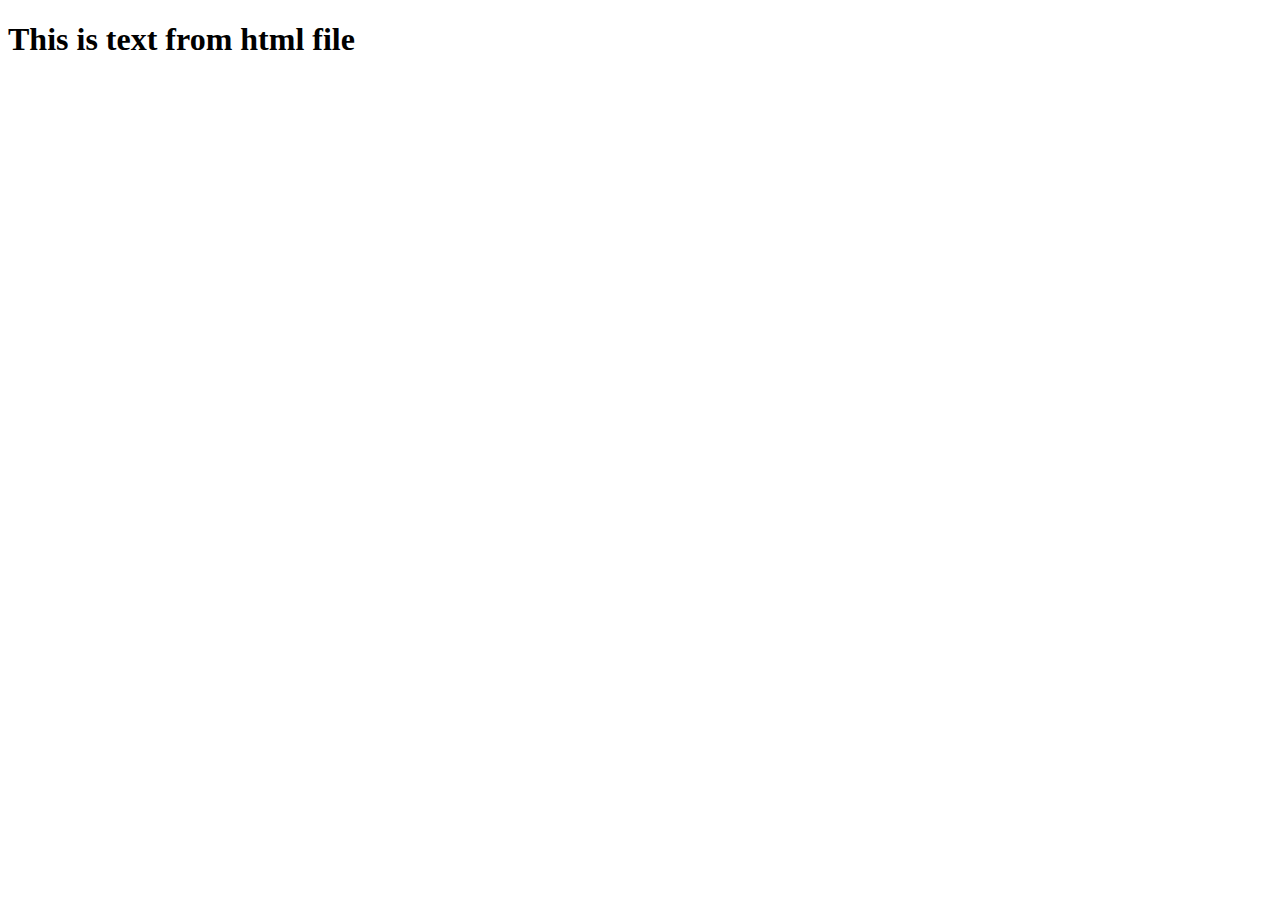
==== intro.html @ a7006812 "files are and modified for linkedin post" ====
<!DOCTYPE html>
<html lang="en">
  <head>
    <meta charset="UTF-8" />
    <meta http-equiv="X-UA-Compatible" content="IE=edge" />
    <meta name="viewport" content="width=device-width, initial-scale=1.0" />
    <title>Document</title>
  </head>
  <body>
    <h1>This is text from html file</h1>
  </body>
</html>
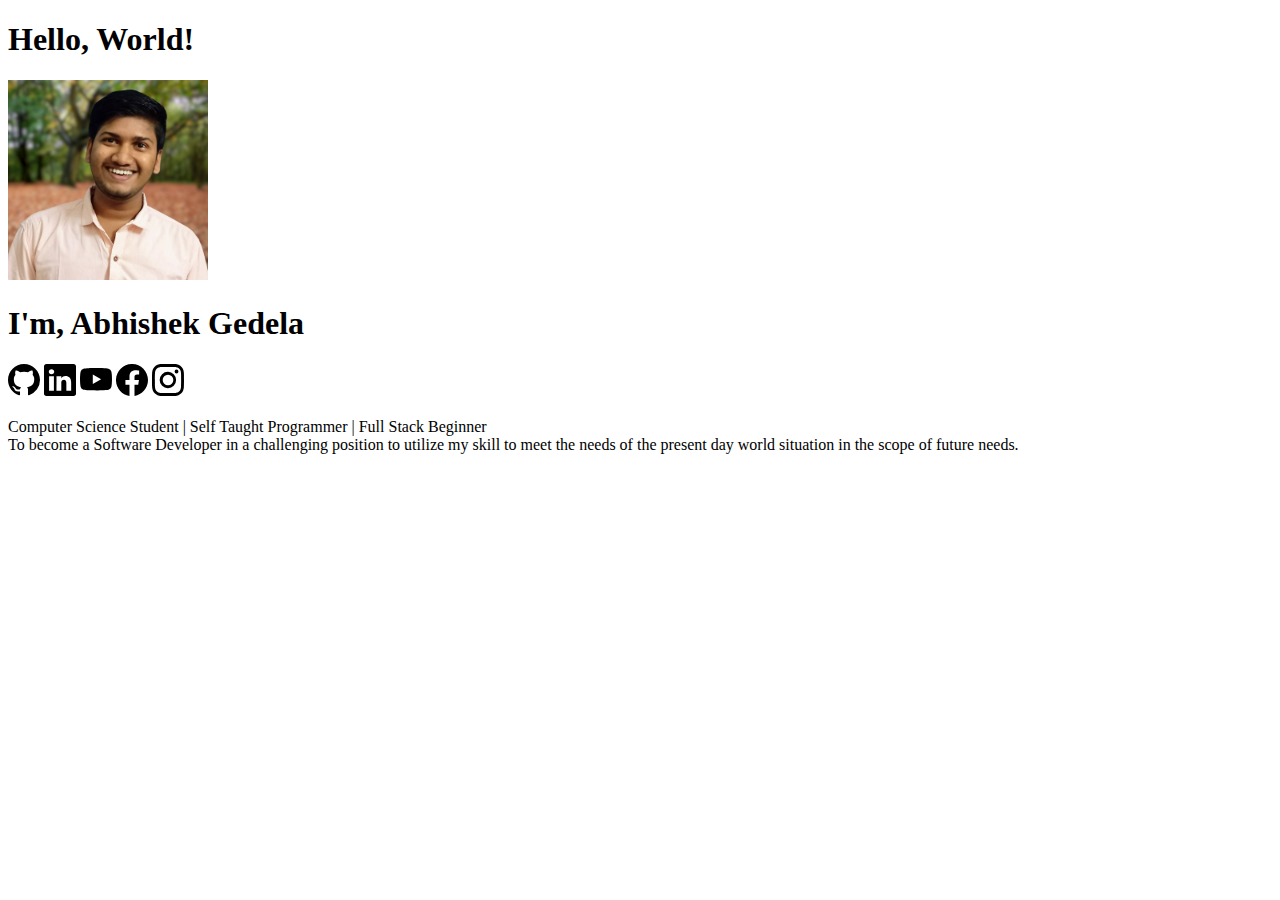
==== commit 228af913: "status preparation for 15aug2022" ====
--- a/intro.html
+++ b/intro.html
@@ -1,12 +1,107 @@
 <!DOCTYPE html>
 <html lang="en">
   <head>
-    <meta charset="UTF-8" />
-    <meta http-equiv="X-UA-Compatible" content="IE=edge" />
-    <meta name="viewport" content="width=device-width, initial-scale=1.0" />
-    <title>Document</title>
+    <meta charset="utf-8" />
+    <meta name="viewport" content="width=device-width, initial-scale=1" />
+    <title>Introduction</title>
+    <link
+      href="https://cdn.jsdelivr.net/npm/bootstrap@5.2.0/dist/css/bootstrap.min.css"
+      rel="stylesheet"
+      integrity="sha384-gH2yIJqKdNHPEq0n4Mqa/HGKIhSkIHeL5AyhkYV8i59U5AR6csBvApHHNl/vI1Bx"
+      crossorigin="anonymous"
+    />
   </head>
-  <body>
-    <h1>This is text from html file</h1>
+  <body class="bg-info">
+    <div class="container">
+      <h1 class="text-center text-warning">Hello, World!</h1>
+      <div class="text-center">
+        <img
+          src="profilePic2.jpg"
+          class="img-fluid rounded-circle"
+          width="200"
+          alt="pic"
+        />
+      </div>
+      <h1 class="text-center text-dark">I'm, Abhishek Gedela</h1>
+      <div class="container text-center d-flex justify-content-around">
+        <svg
+          xmlns="http://www.w3.org/2000/svg"
+          width="32"
+          height="32"
+          fill="currentColor"
+          class="bi bi-github text-warning"
+          viewBox="0 0 16 16"
+        >
+          <path
+            d="M8 0C3.58 0 0 3.58 0 8c0 3.54 2.29 6.53 5.47 7.59.4.07.55-.17.55-.38 0-.19-.01-.82-.01-1.49-2.01.37-2.53-.49-2.69-.94-.09-.23-.48-.94-.82-1.13-.28-.15-.68-.52-.01-.53.63-.01 1.08.58 1.23.82.72 1.21 1.87.87 2.33.66.07-.52.28-.87.51-1.07-1.78-.2-3.64-.89-3.64-3.95 0-.87.31-1.59.82-2.15-.08-.2-.36-1.02.08-2.12 0 0 .67-.21 2.2.82.64-.18 1.32-.27 2-.27.68 0 1.36.09 2 .27 1.53-1.04 2.2-.82 2.2-.82.44 1.1.16 1.92.08 2.12.51.56.82 1.27.82 2.15 0 3.07-1.87 3.75-3.65 3.95.29.25.54.73.54 1.48 0 1.07-.01 1.93-.01 2.2 0 .21.15.46.55.38A8.012 8.012 0 0 0 16 8c0-4.42-3.58-8-8-8z"
+          />
+        </svg>
+        <svg
+          xmlns="http://www.w3.org/2000/svg"
+          width="32"
+          height="32"
+          fill="currentColor"
+          class="bi bi-linkedin text-primary"
+          viewBox="0 0 16 16"
+        >
+          <path
+            d="M0 1.146C0 .513.526 0 1.175 0h13.65C15.474 0 16 .513 16 1.146v13.708c0 .633-.526 1.146-1.175 1.146H1.175C.526 16 0 15.487 0 14.854V1.146zm4.943 12.248V6.169H2.542v7.225h2.401zm-1.2-8.212c.837 0 1.358-.554 1.358-1.248-.015-.709-.52-1.248-1.342-1.248-.822 0-1.359.54-1.359 1.248 0 .694.521 1.248 1.327 1.248h.016zm4.908 8.212V9.359c0-.216.016-.432.08-.586.173-.431.568-.878 1.232-.878.869 0 1.216.662 1.216 1.634v3.865h2.401V9.25c0-2.22-1.184-3.252-2.764-3.252-1.274 0-1.845.7-2.165 1.193v.025h-.016a5.54 5.54 0 0 1 .016-.025V6.169h-2.4c.03.678 0 7.225 0 7.225h2.4z"
+          />
+        </svg>
+        <svg
+          xmlns="http://www.w3.org/2000/svg"
+          width="32"
+          height="32"
+          fill="currentColor"
+          class="bi bi-youtube text-danger"
+          viewBox="0 0 16 16"
+        >
+          <path
+            d="M8.051 1.999h.089c.822.003 4.987.033 6.11.335a2.01 2.01 0 0 1 1.415 1.42c.101.38.172.883.22 1.402l.01.104.022.26.008.104c.065.914.073 1.77.074 1.957v.075c-.001.194-.01 1.108-.082 2.06l-.008.105-.009.104c-.05.572-.124 1.14-.235 1.558a2.007 2.007 0 0 1-1.415 1.42c-1.16.312-5.569.334-6.18.335h-.142c-.309 0-1.587-.006-2.927-.052l-.17-.006-.087-.004-.171-.007-.171-.007c-1.11-.049-2.167-.128-2.654-.26a2.007 2.007 0 0 1-1.415-1.419c-.111-.417-.185-.986-.235-1.558L.09 9.82l-.008-.104A31.4 31.4 0 0 1 0 7.68v-.123c.002-.215.01-.958.064-1.778l.007-.103.003-.052.008-.104.022-.26.01-.104c.048-.519.119-1.023.22-1.402a2.007 2.007 0 0 1 1.415-1.42c.487-.13 1.544-.21 2.654-.26l.17-.007.172-.006.086-.003.171-.007A99.788 99.788 0 0 1 7.858 2h.193zM6.4 5.209v4.818l4.157-2.408L6.4 5.209z"
+          />
+        </svg>
+        <svg
+          xmlns="http://www.w3.org/2000/svg"
+          width="32"
+          height="32"
+          fill="currentColor"
+          class="bi bi-facebook text-primary"
+          viewBox="0 0 16 16"
+        >
+          <path
+            d="M16 8.049c0-4.446-3.582-8.05-8-8.05C3.58 0-.002 3.603-.002 8.05c0 4.017 2.926 7.347 6.75 7.951v-5.625h-2.03V8.05H6.75V6.275c0-2.017 1.195-3.131 3.022-3.131.876 0 1.791.157 1.791.157v1.98h-1.009c-.993 0-1.303.621-1.303 1.258v1.51h2.218l-.354 2.326H9.25V16c3.824-.604 6.75-3.934 6.75-7.951z"
+          />
+        </svg>
+        <svg
+          xmlns="http://www.w3.org/2000/svg"
+          width="32"
+          height="32"
+          fill="currentColor"
+          class="bi bi-instagram text-danger"
+          viewBox="0 0 16 16"
+        >
+          <path
+            d="M8 0C5.829 0 5.556.01 4.703.048 3.85.088 3.269.222 2.76.42a3.917 3.917 0 0 0-1.417.923A3.927 3.927 0 0 0 .42 2.76C.222 3.268.087 3.85.048 4.7.01 5.555 0 5.827 0 8.001c0 2.172.01 2.444.048 3.297.04.852.174 1.433.372 1.942.205.526.478.972.923 1.417.444.445.89.719 1.416.923.51.198 1.09.333 1.942.372C5.555 15.99 5.827 16 8 16s2.444-.01 3.298-.048c.851-.04 1.434-.174 1.943-.372a3.916 3.916 0 0 0 1.416-.923c.445-.445.718-.891.923-1.417.197-.509.332-1.09.372-1.942C15.99 10.445 16 10.173 16 8s-.01-2.445-.048-3.299c-.04-.851-.175-1.433-.372-1.941a3.926 3.926 0 0 0-.923-1.417A3.911 3.911 0 0 0 13.24.42c-.51-.198-1.092-.333-1.943-.372C10.443.01 10.172 0 7.998 0h.003zm-.717 1.442h.718c2.136 0 2.389.007 3.232.046.78.035 1.204.166 1.486.275.373.145.64.319.92.599.28.28.453.546.598.92.11.281.24.705.275 1.485.039.843.047 1.096.047 3.231s-.008 2.389-.047 3.232c-.035.78-.166 1.203-.275 1.485a2.47 2.47 0 0 1-.599.919c-.28.28-.546.453-.92.598-.28.11-.704.24-1.485.276-.843.038-1.096.047-3.232.047s-2.39-.009-3.233-.047c-.78-.036-1.203-.166-1.485-.276a2.478 2.478 0 0 1-.92-.598 2.48 2.48 0 0 1-.6-.92c-.109-.281-.24-.705-.275-1.485-.038-.843-.046-1.096-.046-3.233 0-2.136.008-2.388.046-3.231.036-.78.166-1.204.276-1.486.145-.373.319-.64.599-.92.28-.28.546-.453.92-.598.282-.11.705-.24 1.485-.276.738-.034 1.024-.044 2.515-.045v.002zm4.988 1.328a.96.96 0 1 0 0 1.92.96.96 0 0 0 0-1.92zm-4.27 1.122a4.109 4.109 0 1 0 0 8.217 4.109 4.109 0 0 0 0-8.217zm0 1.441a2.667 2.667 0 1 1 0 5.334 2.667 2.667 0 0 1 0-5.334z"
+          />
+        </svg>
+      </div>
+      <br />
+      <div
+        class="container alert alert-primary text-center text-bold"
+        role="alert"
+      >
+        Computer Science Student | Self Taught Programmer | Full Stack Beginner
+      </div>
+      <div class="alert alert-success text-center text-bold" role="alert">
+        To become a Software Developer in a challenging position to utilize my
+        skill to meet the needs of the present day world situation in the scope
+        of future needs.
+      </div>
+    </div>
+    <script
+      src="https://cdn.jsdelivr.net/npm/bootstrap@5.2.0/dist/js/bootstrap.bundle.min.js"
+      integrity="sha384-A3rJD856KowSb7dwlZdYEkO39Gagi7vIsF0jrRAoQmDKKtQBHUuLZ9AsSv4jD4Xa"
+      crossorigin="anonymous"
+    ></script>
   </body>
 </html>
